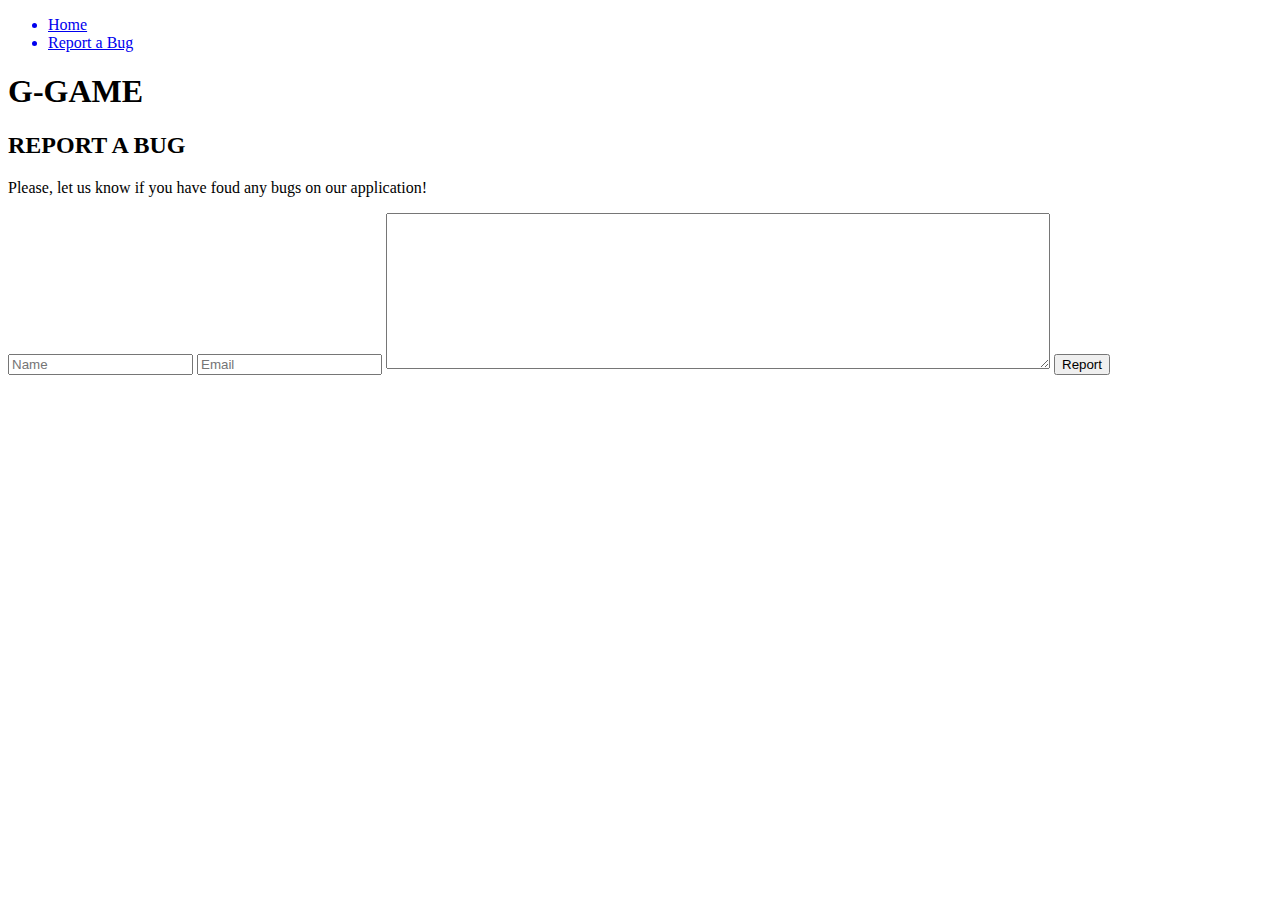
==== report.html @ b6a3be5e "Add form to report a bug page" ====
<!DOCTYPE html>
<html lang="en">
<head>
    <meta charset="UTF-8">
    <meta http-equiv="X-UA-Compatible" content="IE=edge">
    <meta name="viewport" content="width=device-width, initial-scale=1.0">
    <link rel="stylesheet" href="index.css">
    <script src="index.js"></script>
    <title>Game on</title>
</head>
<body>
    <header>
        <div>
            <nav>
                <div id="leftmenu">
                    <ul>
                        <a href="index.html"><li>Home</li></a>
                        <a href="report.html"><li>Report a Bug</li></a>
                    </ul>
                </div>

                <div id="rightlogo">
                    <h1>G-GAME</h1>
                </div>
            </nav>
        </div>
    </header>

    <section class="bugarea">
        <h2 class="upper">REPORT A BUG</h2>
        <p>
            Please, let us know if you have foud any bugs on our application!
        </p>
        <form action="https://formdump.codeinstitute.net" method="POST">
            <input type="text" placeholder="Name">
            <input type="email" placeholder="Email">
            <textarea name="bugreport" id="bugreport" cols="80" rows="10"></textarea>
            <input type="submit" value="Report">
        </form>
    </section>
    
</body>
</html>
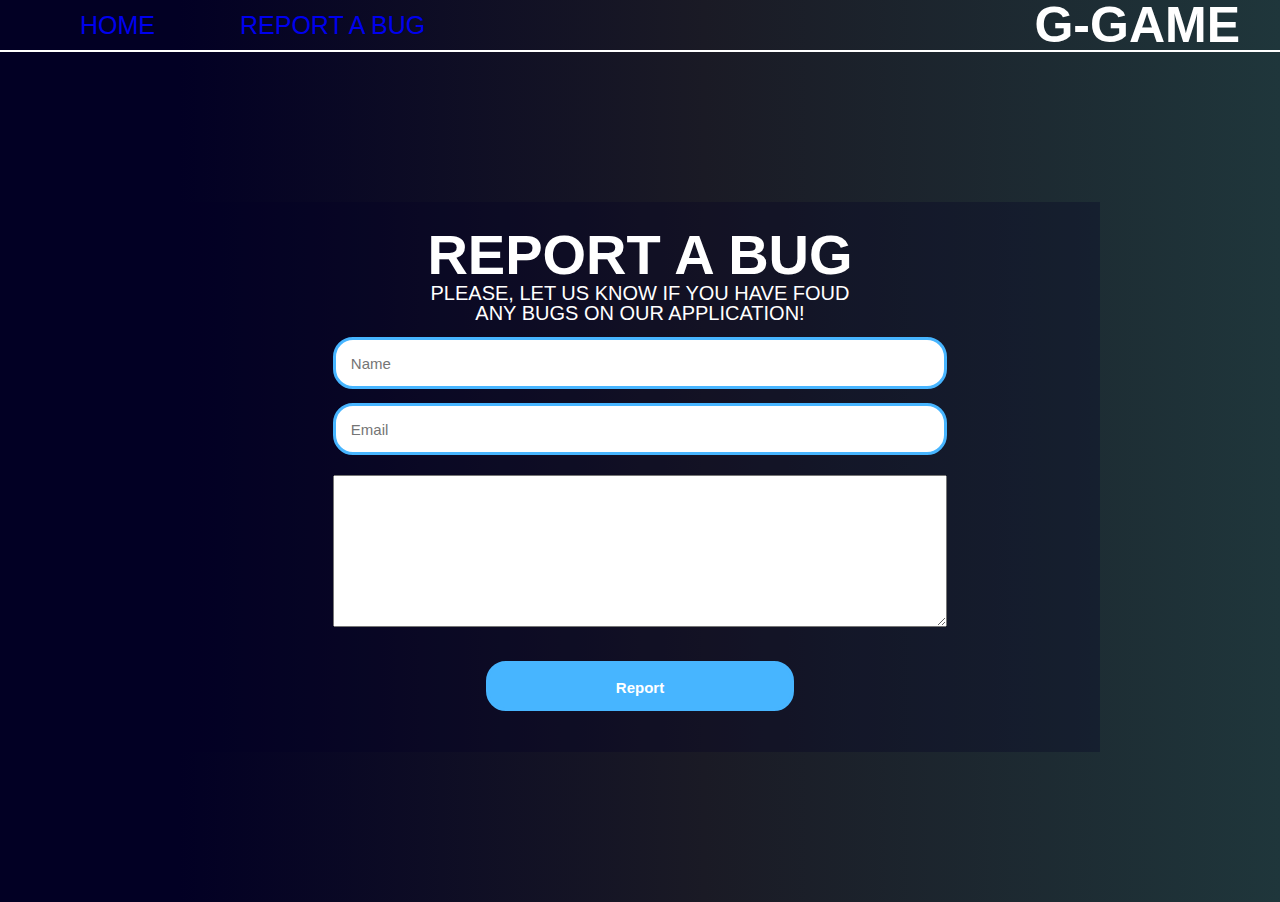
==== commit a5626baf: "Add fisrt block of test for script page" ====
--- a/report.html
+++ b/report.html
@@ -4,8 +4,8 @@
     <meta charset="UTF-8">
     <meta http-equiv="X-UA-Compatible" content="IE=edge">
     <meta name="viewport" content="width=device-width, initial-scale=1.0">
-    <link rel="stylesheet" href="index.css">
-    <script src="index.js"></script>
+    <link rel="stylesheet" href="./assets/css/index.css">
+    <script src="./assets/script/index.js"></script>
     <title>Game on</title>
 </head>
 <body>
--- a/assets/css/index.css
+++ b/assets/css/index.css
@@ -0,0 +1,175 @@
+*{
+    margin: 0;
+    padding: 0;
+}
+
+body{
+    background: rgb(2,0,36);
+    background: linear-gradient(90deg, rgba(2,0,36,1) 14%, rgba(26,26,37,1) 55%, rgba(31,54,59,1) 100%);
+}
+
+nav{
+    color: white;
+    font-family: 'Stick No Bills', sans-serif;
+    display: flex;
+    flex-direction: row;
+    align-items: center;
+    justify-content: space-between;
+    border-bottom: 2px white solid;
+    width: 100%;
+    height: 50px;
+}
+
+ul, ul > a {
+    display: flex;
+    flex-direction: row;
+    font-size: 25px;
+    gap: 45px;
+    margin-left: 40px;
+    list-style-type: none;
+    text-transform: uppercase;
+    text-decoration: none;
+}
+
+#rightlogo {
+    font-size: 25px;
+    margin-right: 40px;
+}
+
+/* Game section */
+
+.cards{
+    display: flex;
+    flex-direction: row;
+    justify-content: center;
+}
+
+.cardone, .cardtwo{
+    display: flex;
+    flex-direction: column;
+    align-items:center;
+    padding: 50px;
+    margin: 50px;
+    border: 1px white solid;
+    border-radius: 35px;
+    width: 500px;
+    height: 550px;
+}
+
+.cardone{
+    justify-content: space-around;
+}
+
+.cardrock, .cardscissors, .cardpaper{
+    font-size: 55px;
+    color: white;
+    font-family: 'Tourney', cursive ;
+    margin: 15px;
+    display: flex;
+    align-items: center;
+    justify-content: center;
+}
+
+.cardtwo{
+    justify-content:baseline;
+    background: url(./img/bowsercart) bottom no-repeat;
+    background-size: 50%;
+}
+
+/* Game action section */
+
+.actionplay{
+    display: flex;
+    flex-direction: row;
+    align-items: center;
+    justify-content: center;
+    gap: 25px;
+}
+
+.actbutton{
+    width: 150px;
+    height: 50px;
+    font-size: 20px;
+    text-transform: uppercase;
+    font-family: 'Stick No Bills', sans-serif;
+}
+
+#iaplayer{
+    font-size: 55px;
+    color: white;
+    font-family: 'Tourney', cursive ;
+}
+
+#score, #iawin{
+    font-size: 55px;
+    color: white;
+    font-family: 'Nabla', cursive ;
+}
+
+/*Report a bug session
+  Form design
+*/
+
+.bugarea {
+    width: 64%;
+    height: 550px;
+    display: flex;
+    flex-direction: column;
+    align-items:center;
+    justify-content: center;
+    padding: 0px 50px;
+    margin: 150px auto;
+    background-color: rgba(2,0,36, 0.3);
+}
+
+
+.upper {
+    font-size: 56px;
+    color: #fff;
+    line-height: 24px;
+    text-align: justify;
+    align-self: center;
+    font-family: 'Stick No Bills', sans-serif;
+}
+
+.bugarea p {
+    margin-top: 16px;
+    line-height: 20px;
+    max-width: 450px;
+    font-size: 20px;
+    color: #fff;
+    text-transform: uppercase;
+    text-align: center;
+    font-family: 'Stick No Bills', sans-serif;
+}
+
+
+form {
+    display: flex;
+    flex-direction: column;
+    width: 75%;
+}
+
+
+input {
+    margin-top: 14px;
+    height: 16px;
+    padding: 15px;
+    border-radius: 20px;
+    border: 3px solid #47B5FF;
+    font-size: 15px;
+}
+
+textarea{
+    margin: 20px 0;
+    text-transform: uppercase;
+}
+
+form [type="submit"] {
+    height: 50px;
+    width: 50%;
+    background-color: #47B5FF;
+    color: white;
+    font-weight: bold;
+    align-self: center;
+}